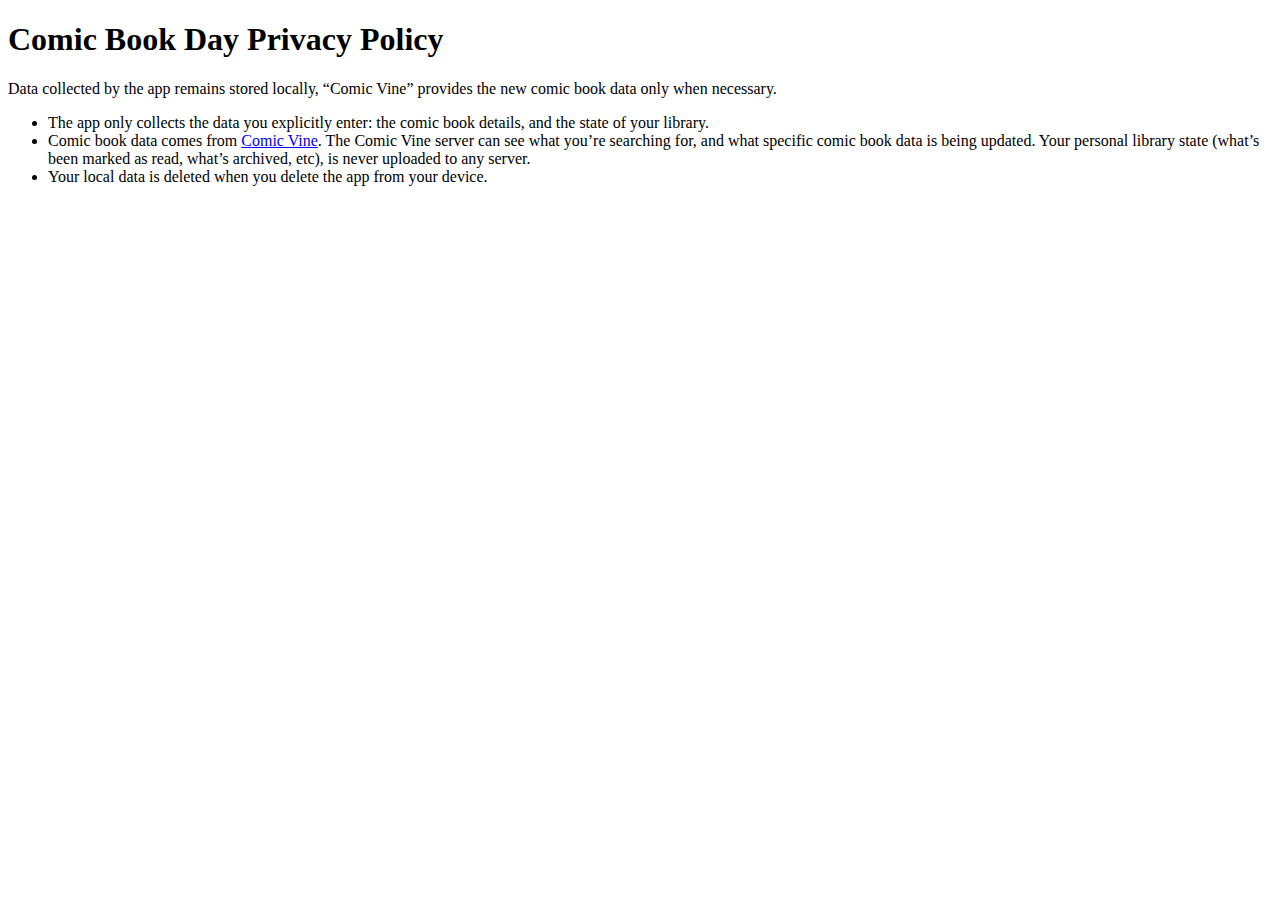
==== privacy-policy.html @ 2206c50d "Add privacy policy" ====
<!DOCTYPE html>
<html lang='en'>
	<head>
		<meta charset='utf-8'>
		<title>Comic Book Day Privacy Policy</title>
	</head>
	<body>
		<h1>Comic Book Day Privacy Policy</h1>
		<p>Data collected by the app remains stored locally, “Comic Vine” provides the new comic book data only when necessary.</p>
		<ul>
			<li>The app only collects the data you explicitly enter: the comic book details, and the state of your library.</li>
			<li>Comic book data comes from <a href="https://comicvine.gamespot.com">Comic Vine</a>. The Comic Vine server can see what you’re searching for, and what specific comic book data is being updated. Your personal library state (what’s been marked as read, what’s archived, etc), is never uploaded to any server.</li>
			<li>Your local data is deleted when you delete the app from your device.</li>
		</ul>
	</body>
</html>
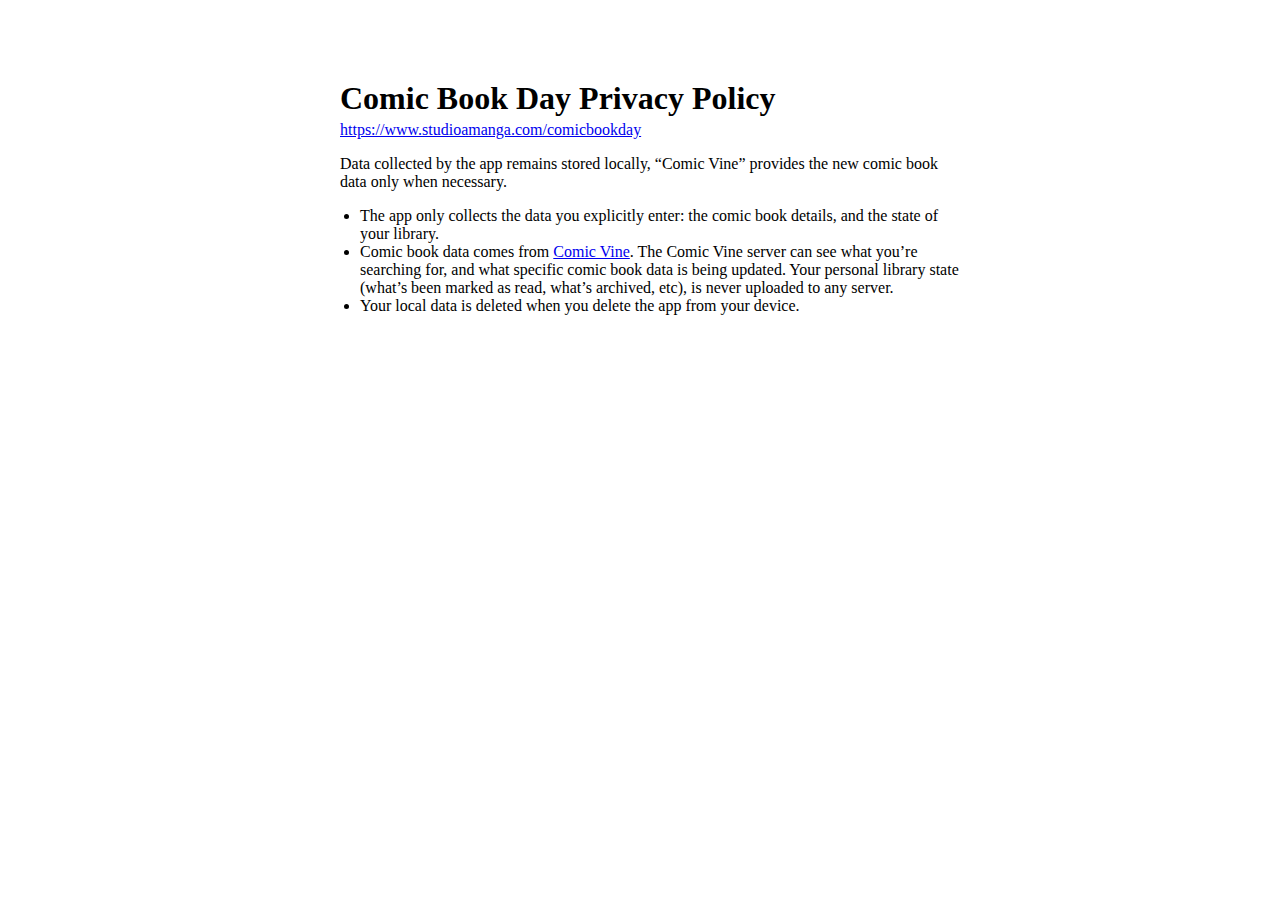
==== commit 0c2a5d90: "Include privacy policy link, update style" ====
--- a/privacy-policy.html
+++ b/privacy-policy.html
@@ -1,16 +1,23 @@
-<!DOCTYPE html>
-<html lang='en'>
-	<head>
-		<meta charset='utf-8'>
-		<title>Comic Book Day Privacy Policy</title>
-	</head>
-	<body>
-		<h1>Comic Book Day Privacy Policy</h1>
-		<p>Data collected by the app remains stored locally, “Comic Vine” provides the new comic book data only when necessary.</p>
-		<ul>
-			<li>The app only collects the data you explicitly enter: the comic book details, and the state of your library.</li>
-			<li>Comic book data comes from <a href="https://comicvine.gamespot.com">Comic Vine</a>. The Comic Vine server can see what you’re searching for, and what specific comic book data is being updated. Your personal library state (what’s been marked as read, what’s archived, etc), is never uploaded to any server.</li>
-			<li>Your local data is deleted when you delete the app from your device.</li>
-		</ul>
-	</body>
+<html lang="en">
+  <head>
+    <meta charset="utf-8">
+    <title>Comic Book Day - Privacy Policy</title>
+    <meta name="viewport" content="width=device-width">
+    <link href="https://www.studioamanga.com/nanonotes/privacy-policy" rel="canonical">
+    <style>
+      body {font-family: -apple-system; padding-bottom: 80px; padding-left: 10px; padding-right: 10px;}
+      body > * {max-width:600px; margin-left: auto; margin-right: auto;}
+      h1 {margin-top: 80px; margin-bottom: 4px;}
+    </style>
+  </head>
+  <body>
+    <h1>Comic Book Day Privacy Policy</h1>
+    <div><a href="https://www.studioamanga.com/comicbookday">https://www.studioamanga.com/comicbookday</a></div>
+    <p>Data collected by the app remains stored locally, “Comic Vine” provides the new comic book data only when necessary.</p>
+    <ul>
+      <li>The app only collects the data you explicitly enter: the comic book details, and the state of your library.</li>
+      <li>Comic book data comes from <a href="https://comicvine.gamespot.com">Comic Vine</a>. The Comic Vine server can see what you’re searching for, and what specific comic book data is being updated. Your personal library state (what’s been marked as read, what’s archived, etc), is never uploaded to any server.</li>
+      <li>Your local data is deleted when you delete the app from your device.</li>
+    </ul>
+  </body>
 </html>
